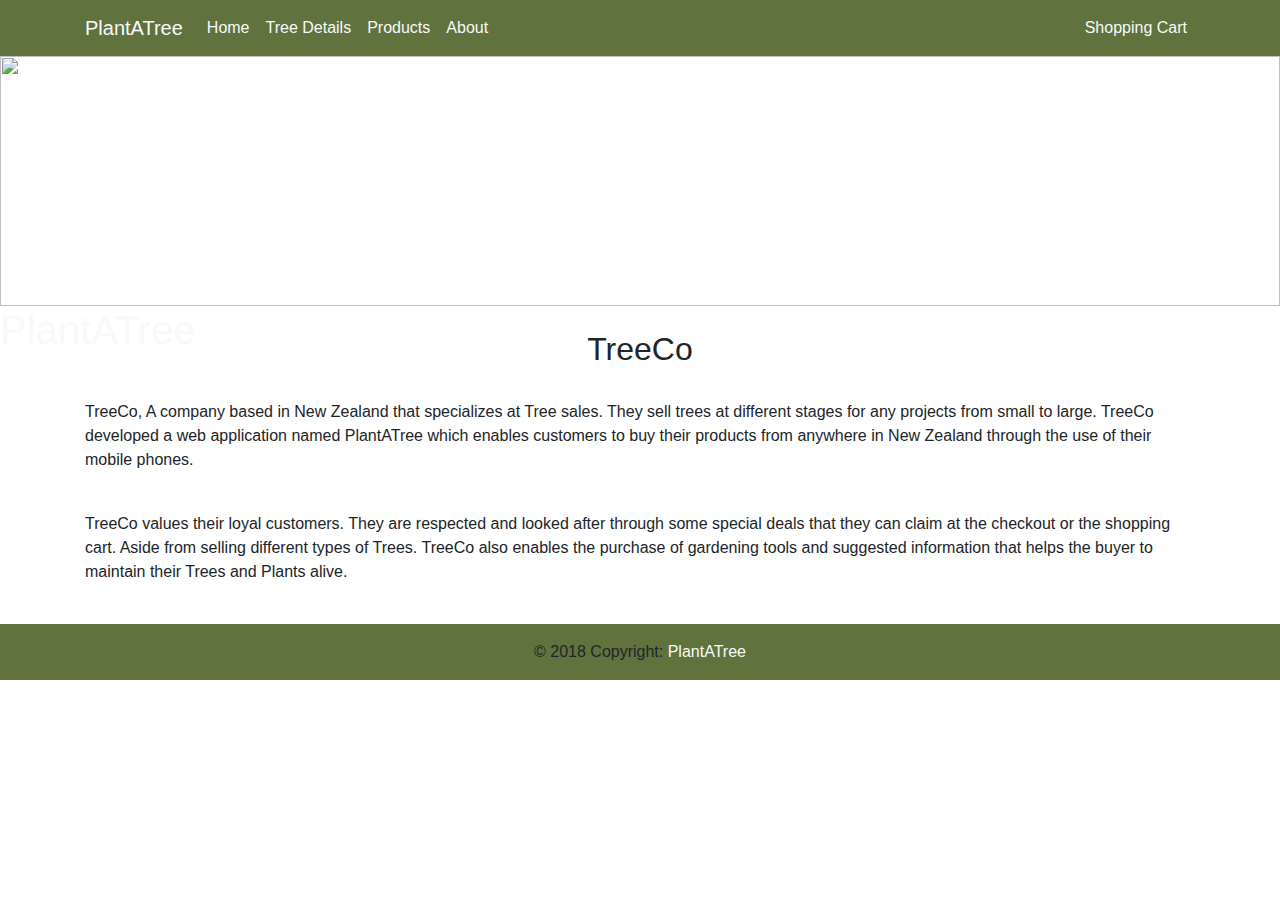
==== index.html @ 51026adc "testingCommit" ====
<!doctype html>
<html lang="en">
    <head>
        <title>PlantATree</title>

        <meta charset="utf-8">
        <meta name="viewport" content="width=device-width, initial-scale=1, shrink-to-fit=no">
        <meta name="description" content="">
        <meta name="author" content="">
        <link rel="icon" href="/docs/4.0/assets/img/favicons/favicon.ico">

        <title>PlantATree</title>
        <!-- this is some changes -->

        <link rel="stylesheet" href="https://stackpath.bootstrapcdn.com/bootstrap/4.3.1/css/bootstrap.min.css">
        <script src="https://code.jquery.com/jquery-3.3.1.slim.min.js"></script>
        <script src="https://cdnjs.cloudflare.com/ajax/libs/popper.js/1.14.7/umd/popper.min.js"></script>
        <script src="https://stackpath.bootstrapcdn.com/bootstrap/4.3.1/js/bootstrap.min.js"></script>

        <!-- Bootstrap core CSS -->
        <link href="../../dist/css/bootstrap.min.css" rel="stylesheet">

        <!-- Custom styles for this template -->
        <link href="/src/CSS/album.css" rel="stylesheet">
    </head>

    <body>
        <nav class="navbar navbar-expand-lg" style="background-color: rgb(96, 114, 62)">
            <div class="container">
                <a class="navbar-brand text-light" href="#">PlantATree</a>
                    <button class="navbar-toggler" type="button" data-toggle="collapse" data-target="#navbarsExample07" aria-controls="navbarsExample07" aria-expanded="false" aria-label="Toggle navigation">
                       <span class="navbar-toggler-icon"></span>
                    </button>

                    <div class="collapse navbar-collapse">
                        <ul class="navbar-nav mr-auto">
                            <li class="nav-item active">
                                <a class="nav-link text-light" href="index.php">Home <span class="sr-only">(current)</span></a>
                            </li>
                            <li class="nav-item">
                                <a class="nav-link text-light" href="treeDetails.html">Tree Details</a>
                            </li>
                            <li class="nav-item">
                                <a class="nav-link text-light" href="productPage.html">Products</a>
                            </li>
                            <li class="nav-item">
                                <a class="nav-link text-light" href="aboutPage.html">About</a>
                            </li>
                        </ul>
                    <ul class="navbar-nav ml-auto">
                        <li class="nav-item">
                            <a class="nav-link text-light" href="cart.html">Shopping Cart</a>
                        </li>
                    </ul>
                </div>
            </div>
        </nav>
      
        <div style="height: 250px">
            <img src="/src/images/nature.jpg" alt="" style="height: 100%; width: 100%; object-fit: cover">
            <div class="centered text-light"><h1>PlantATree</h1></div>
        </div>
        <div class="container">
          <div>
            <br/>
            <h2 class="text-center">TreeCo</h2>
            <br/>
              <p>TreeCo, A company based in New Zealand that specializes at Tree sales. They sell trees at different stages for any projects from small to large.
                TreeCo developed a web application named PlantATree which enables customers to buy their products from anywhere in New Zealand through the use of their mobile phones.
              </p>
            <br/>
              <p>
                TreeCo values their loyal customers. They are respected and looked after through some special deals that they can claim at the checkout or the shopping cart. 
                Aside from selling different types of Trees. TreeCo also enables the purchase of gardening tools and suggested information that helps the buyer to maintain their Trees and Plants alive.
              </p>
          </div>  
        </div>
        <br/>
    </body>

    <!-- Footer -->
    <footer class="page-footer font-small blue" style="background-color: rgb(96, 114, 62)">
        <div class="footer-copyright text-center py-3">© 2018 Copyright:
          <a href="" class="text-light"> PlantATree</a>
        </div>      
    </footer>
</html>
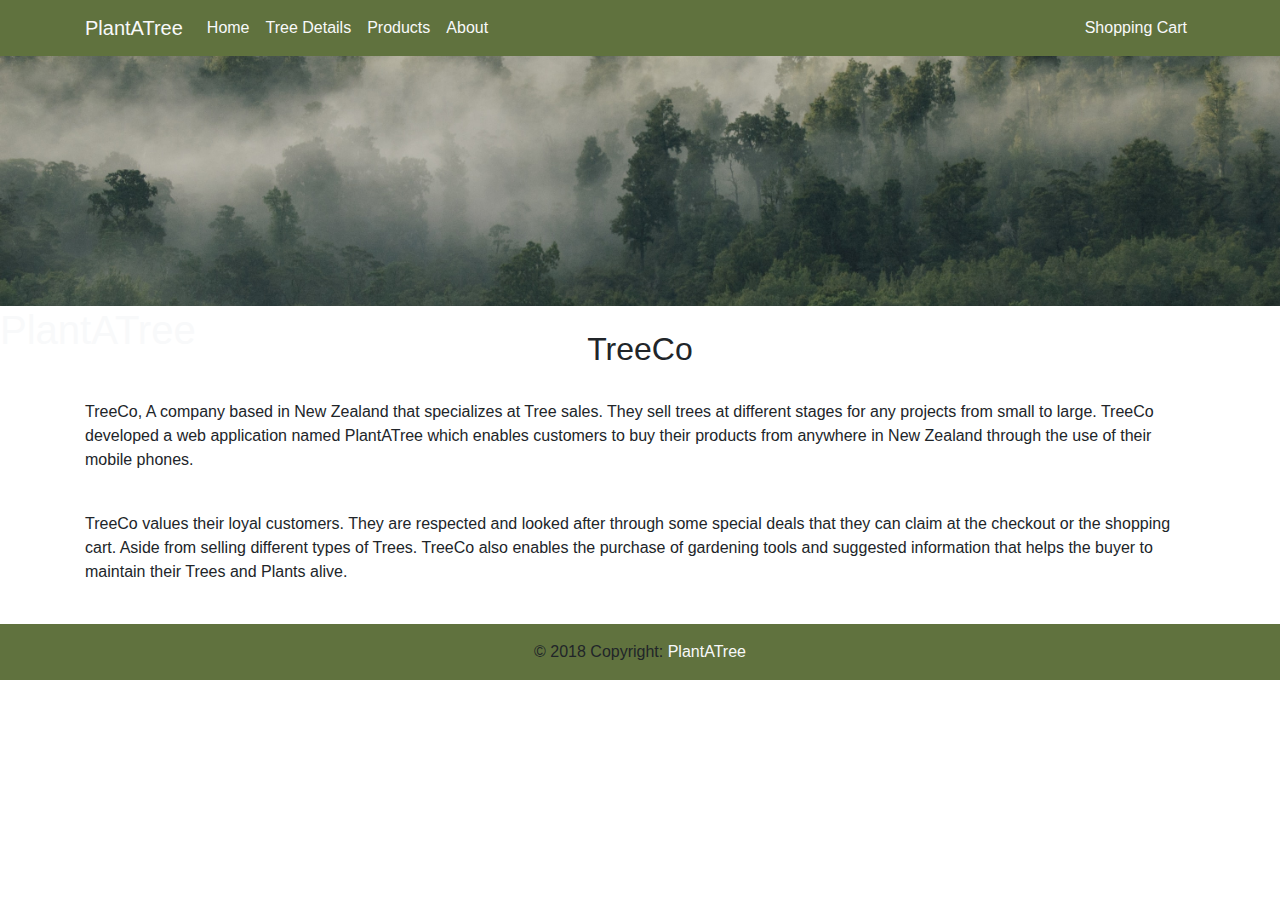
==== commit f2c5555c: "testingCommit" ====
--- a/index.html
+++ b/index.html
@@ -28,14 +28,14 @@
         <nav class="navbar navbar-expand-lg" style="background-color: rgb(96, 114, 62)">
             <div class="container">
                 <a class="navbar-brand text-light" href="#">PlantATree</a>
-                    <button class="navbar-toggler" type="button" data-toggle="collapse" data-target="#navbarsExample07" aria-controls="navbarsExample07" aria-expanded="false" aria-label="Toggle navigation">
+                    <button class="navbar-toggler" type="button" data-toggle="collapse" data-target="#navbarsExample07" aria-controls="navbarsExample07" aria-expanded="false" aria-label="Toggle navigation" style="background-color: darkslategrey">
                        <span class="navbar-toggler-icon"></span>
                     </button>
 
-                    <div class="collapse navbar-collapse">
+                    <div class="collapse navbar-collapse" id="navbarsExample07">
                         <ul class="navbar-nav mr-auto">
                             <li class="nav-item active">
-                                <a class="nav-link text-light" href="index.php">Home <span class="sr-only">(current)</span></a>
+                                <a class="nav-link text-light" href="index.html">Home <span class="sr-only">(current)</span></a>
                             </li>
                             <li class="nav-item">
                                 <a class="nav-link text-light" href="treeDetails.html">Tree Details</a>
@@ -57,7 +57,7 @@
         </nav>
       
         <div style="height: 250px">
-            <img src="/src/images/nature.jpg" alt="" style="height: 100%; width: 100%; object-fit: cover">
+            <img src="/images/nature.jpg" alt="" style="height: 100%; width: 100%; object-fit: cover">
             <div class="centered text-light"><h1>PlantATree</h1></div>
         </div>
         <div class="container">
